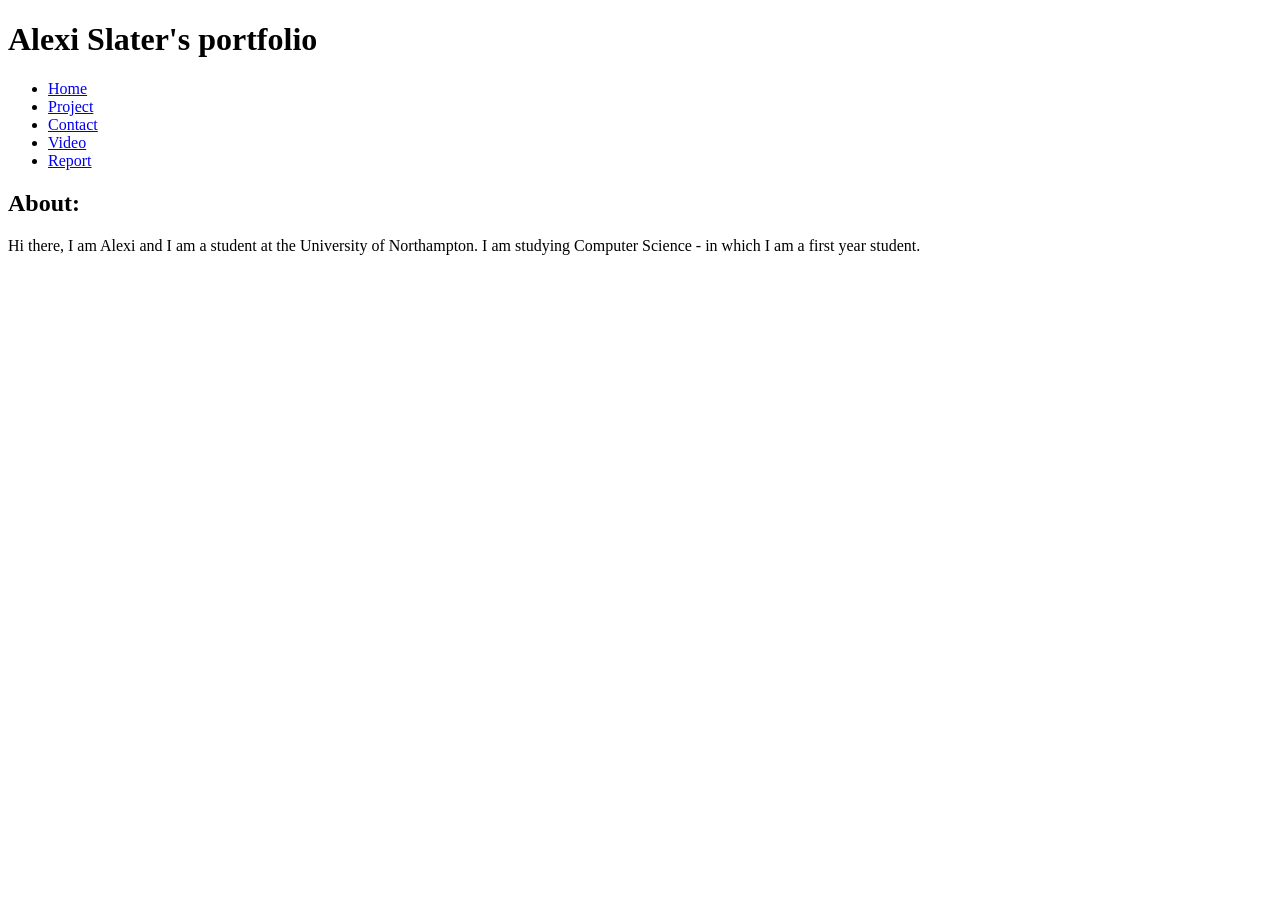
==== index.html @ 98a81941 "add in paragraph with discription" ====
<!DOCTYPE html>
<html lang="en">
<head>
    <meta charset="UTF-8">
    <meta name="viewport" content="width=device-width, initial-scale=1.0">
    <title>Document</title>
    <link rel="stylesheet" href="main.css" media="screen">
    <link rel="stylesheet" href="mobile.css" media="screen">
    <link rel="stylesheet" href="desktop.css" media="screen">
</head>
<body>

    <header>
        <h1>Alexi Slater's portfolio</h1>
    </header>

    <nav>
        <ul>
            <li><a href="index.html">Home</a></li>
            <li><a href="project.html">Project</a></li>
            <li><a href="contact.html">Contact</a></li>
            <li><a href="videodem.html">Video</a></li>
            <li><a href="report.html">Report</a></li>
        </ul>        
    </nav>
    
    <main>
        <h2>About:</h2>
        <p>Hi there, I am Alexi and I am a student at the University of Northampton. I am studying Computer Science - in which I am a first year student.</p>

    </main>
    
</body>
</html>
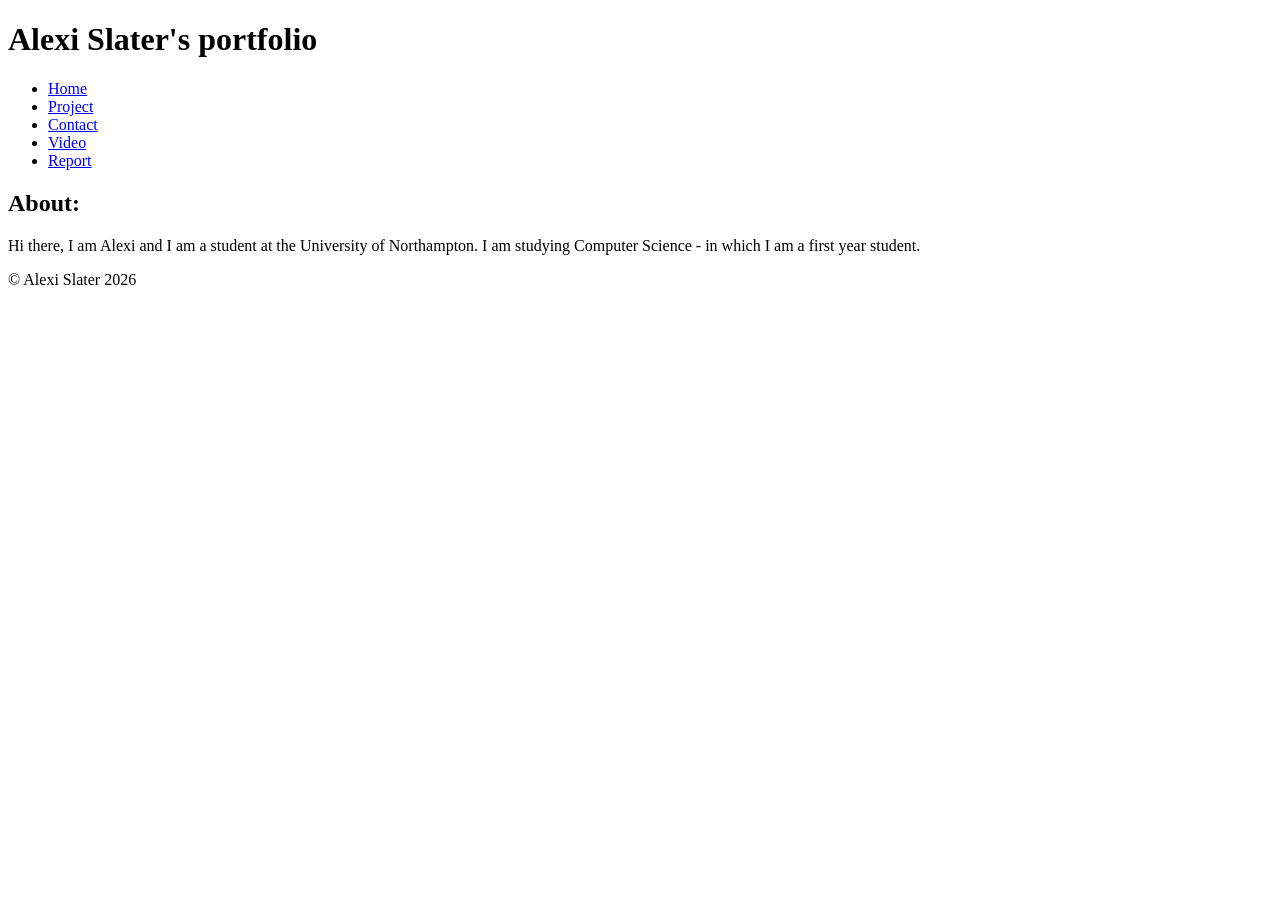
==== commit 5bbf65ac: "create copyright in footer" ====
--- a/index.html
+++ b/index.html
@@ -29,6 +29,10 @@
         <p>Hi there, I am Alexi and I am a student at the University of Northampton. I am studying Computer Science - in which I am a first year student.</p>
 
     </main>
+
+    <footer>
+        <p>&copy; Alexi Slater 2026</p>
+    </footer>
     
 </body>
 </html>
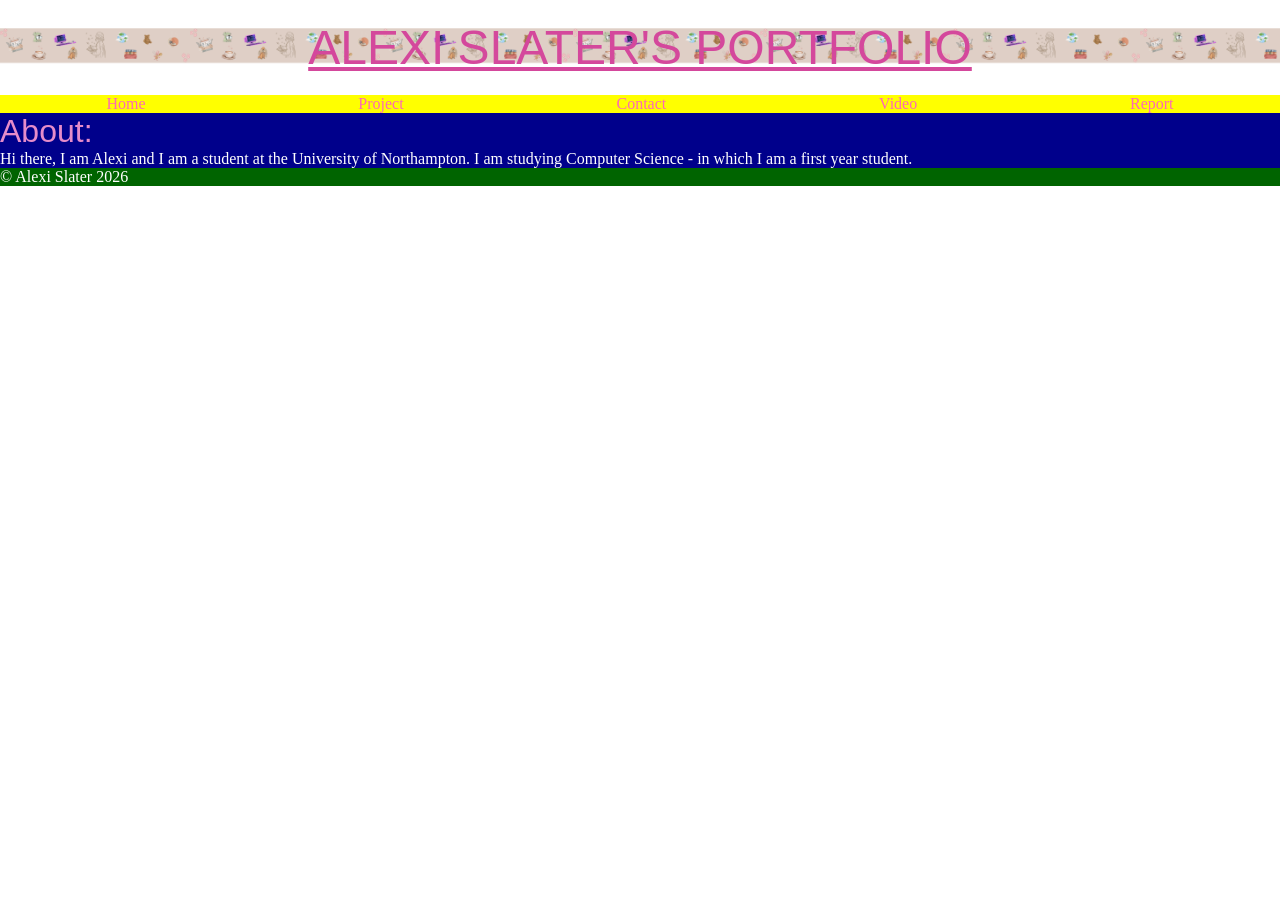
==== commit 22d947df: "created mobile version" ====
--- a/index.html
+++ b/index.html
@@ -5,12 +5,14 @@
     <meta name="viewport" content="width=device-width, initial-scale=1.0">
     <title>Document</title>
     <link rel="stylesheet" href="main.css" media="screen">
-    <link rel="stylesheet" href="mobile.css" media="screen">
-    <link rel="stylesheet" href="desktop.css" media="screen">
+    <link rel="stylesheet" href="mobile.css" media="screen and (max-width: 800px)">
+    <link rel="stylesheet" href="desktop.css" media="screen and (min-width: 800px)">
 </head>
-<body>
+<body id="clicked">
 
     <header>
+        <a href="#clicked" class="on showNav"></a>
+        <a href="#" class="off">X</a>
         <h1>Alexi Slater's portfolio</h1>
     </header>
 
--- a/main.css
+++ b/main.css
@@ -0,0 +1,80 @@
+* {
+    margin: 0em;
+    padding: 0em;
+
+}
+
+h1 {
+    color: rgb(212, 72, 156);
+    font-size: 3em;
+    font-weight: normal;
+    font-family: Impact, Haettenschweiler, 'Arial Narrow Bold', sans-serif;
+    text-decoration: underline;
+    text-transform: uppercase;
+}
+
+h2 {
+    color: #e68cca;
+    font-size: 2em;
+    font-weight: normal;
+    font-family: Impact, Haettenschweiler, 'Arial Narrow Bold', sans-serif;
+}
+
+a {
+    color: hotpink;
+    text-decoration: none;
+}
+
+header {
+    color: white;
+    padding: 20px;
+    grid-area: header;
+    background-image: url('bannerweb.jpeg');
+    background-size: contain;
+}
+
+nav {
+    background-color: yellow;
+    grid-area: nav;
+    
+}
+
+main {
+    background-color: darkblue;
+    color: white;
+    grid-area: main;
+}
+
+footer {
+    background-color: darkgreen;
+    color: white;
+    grid-area: footer;
+}
+
+body {
+    display: grid;
+    grid-template-columns: 100%;
+    grid-template-rows: auto;
+    grid-template-areas:
+        "header"
+        "nav"
+        "main"
+        "footer"
+    ;
+}
+
+nav ul {
+    list-style: none;
+    display: flex;
+    justify-content: space-around;
+    text-align: center;
+}
+
+header h1{
+    display: flex;
+    justify-content: center;
+}
+
+.firstboxproj{
+    border: 1em solid black;
+}
--- a/mobile.css
+++ b/mobile.css
@@ -0,0 +1,66 @@
+
+header {
+    background-color: blue;
+    color: white;
+    padding: 20px;
+}
+nav {
+    background-color: yellow;
+}
+main {
+    background-color: darkblue;
+    color: white;
+}
+aside {
+    background-color: lightgreen;
+}
+footer {
+    background-color: darkgreen;
+    color: white;
+}
+
+.showNav:before {
+    content: '';
+    position: absolute;
+    width: 1.25em;
+    margin-top: 0.3em;
+    border-top: 0.2em solid #fff;
+}
+
+.showNav {
+    height: 0.8em;
+    width: 1.25em;
+    display: block;
+    border-top: 0.2em solid white;
+    border-bottom: 0.2em solid white;
+}
+
+nav {
+display: none;
+background-color: yellow;
+position: fixed;
+top: 0;
+left: 50%;
+width: 50%;
+height: 100vh;
+}
+
+#clicked:target nav {
+    display: block;
+}
+
+#clicked .on{
+    display: block;
+}
+
+#clicked .off{
+    display:none;
+}
+
+#clicked:target .on{
+    display: none;
+}
+
+#clicked:target .off{
+    display: block;
+}
--- a/desktop.css
+++ b/desktop.css
@@ -0,0 +1,59 @@
+header {
+    background-color: blue;
+    color: white;
+    grid-area: header;
+}
+
+nav {
+    background-color: yellow;
+    grid-area: nav;
+}
+
+main {
+    background-color: darkblue;
+    color: white;
+    grid-area: main;
+}
+
+
+footer {
+    background-color: darkgreen;
+    color: white;
+    grid-area: footer;
+}
+
+body {
+    display: grid;
+    grid-template-columns: 80% 20%;
+    grid-template-rows: auto;
+    grid-template-areas:
+        "header header header"
+        "nav nav nav"
+        "main main aside"
+        "footer footer footer"
+    ;
+}
+
+.on{
+    display:none;
+}
+
+.off{
+    display:none;
+}
+
+.shownav{
+    display:none;
+}
+
+id{
+    display: none;
+}
+
+nav ul {
+    list-style: none;
+    display: flex;
+    justify-content: space-around;
+    text-align: center;
+}
+
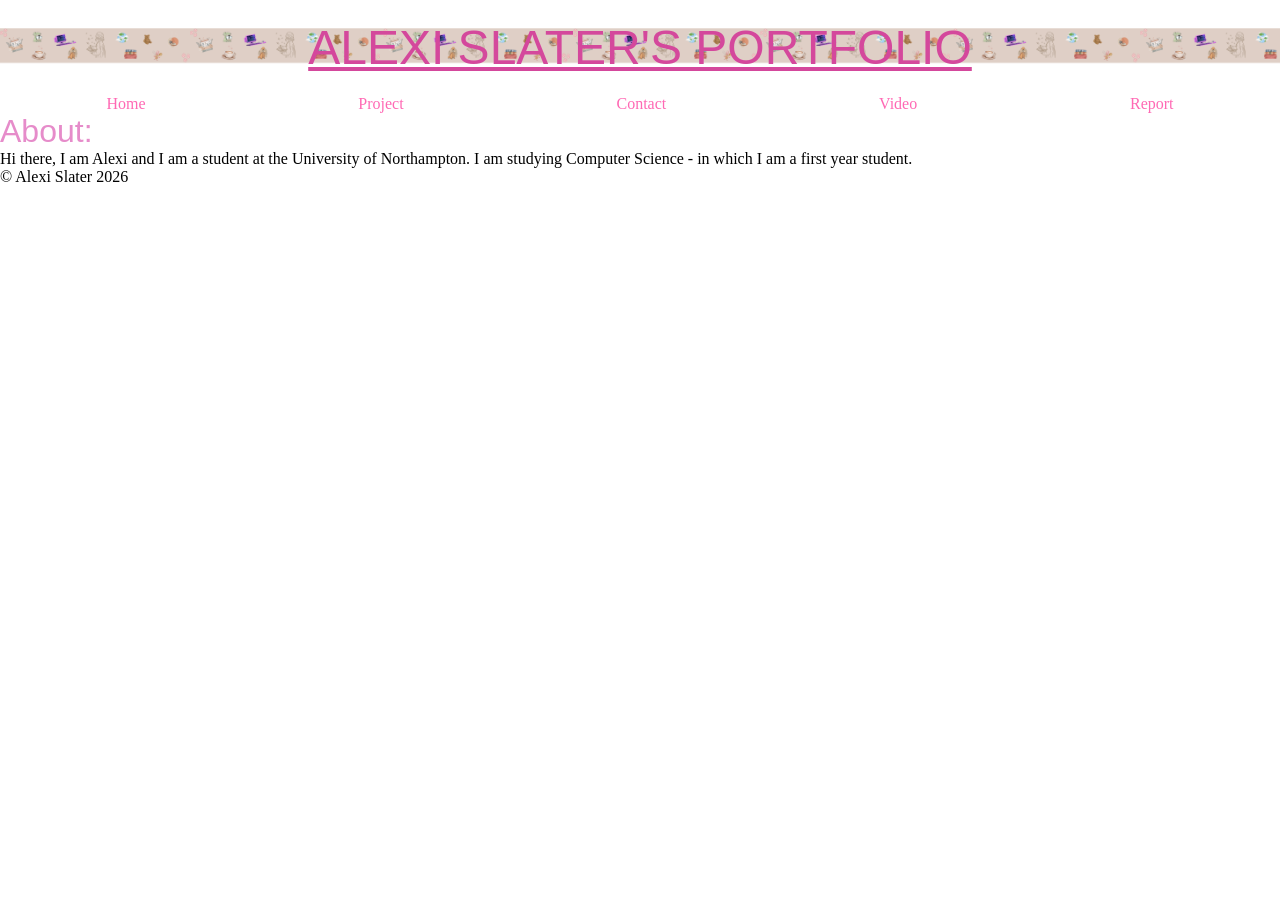
==== commit a95d9fd4: "created project page layout" ====
--- a/index.html
+++ b/index.html
@@ -32,6 +32,8 @@
 
     </main>
 
+  
+
     <footer>
         <p>&copy; Alexi Slater 2026</p>
     </footer>
--- a/main.css
+++ b/main.css
@@ -34,19 +34,15 @@
 }
 
 nav {
-    background-color: yellow;
     grid-area: nav;
     
 }
 
 main {
-    background-color: darkblue;
-    color: white;
     grid-area: main;
 }
 
 footer {
-    background-color: darkgreen;
     color: white;
     grid-area: footer;
 }
@@ -76,5 +72,20 @@
 }
 
 .firstboxproj{
-    border: 1em solid black;
+    border: 1px solid black;
+}
+
+.project{
+    display: grid;
+    grid-template-columns: repeat(2, auto);
+
+}
+
+div img{
+    width: 100%;
+}
+
+.project div {
+    border: 1px solid black;
+    padding: 2px;
 }
--- a/mobile.css
+++ b/mobile.css
@@ -1,22 +1,13 @@
 
 header {
-    background-color: blue;
     color: white;
     padding: 20px;
 }
-nav {
-    background-color: yellow;
-}
-main {
-    background-color: darkblue;
-    color: white;
-}
-aside {
-    background-color: lightgreen;
-}
+
+
+
 footer {
-    background-color: darkgreen;
-    color: white;
+    color: black;
 }
 
 .showNav:before {
@@ -37,7 +28,6 @@
 
 nav {
 display: none;
-background-color: yellow;
 position: fixed;
 top: 0;
 left: 50%;
--- a/desktop.css
+++ b/desktop.css
@@ -1,25 +1,20 @@
 header {
-    background-color: blue;
     color: white;
     grid-area: header;
 }
 
 nav {
-    background-color: yellow;
     grid-area: nav;
 }
 
 main {
-    background-color: darkblue;
-    color: white;
     grid-area: main;
 }
 
 
 footer {
-    background-color: darkgreen;
-    color: white;
     grid-area: footer;
+    color: black;
 }
 
 body {
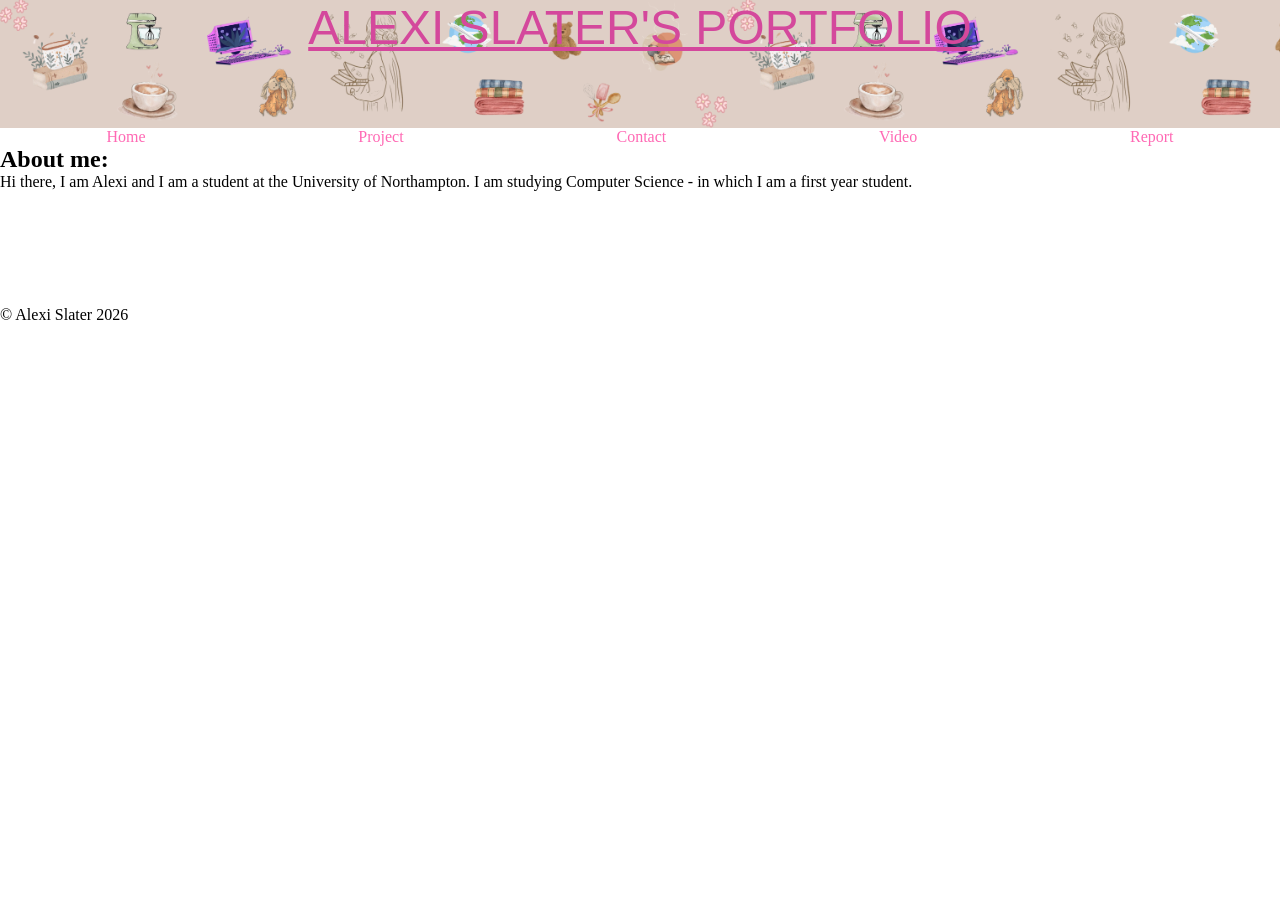
==== commit 71b97d31: "added links to the other html pages" ====
--- a/index.html
+++ b/index.html
@@ -7,15 +7,16 @@
     <link rel="stylesheet" href="main.css" media="screen">
     <link rel="stylesheet" href="mobile.css" media="screen and (max-width: 800px)">
     <link rel="stylesheet" href="desktop.css" media="screen and (min-width: 800px)">
+    
 </head>
-<body id="clicked">
-
+<body>
+    
     <header>
         <a href="#clicked" class="on showNav"></a>
         <a href="#" class="off">X</a>
         <h1>Alexi Slater's portfolio</h1>
     </header>
-
+    
     <nav>
         <ul>
             <li><a href="index.html">Home</a></li>
@@ -27,9 +28,9 @@
     </nav>
     
     <main>
-        <h2>About:</h2>
+        <h2>About me:</h2>
         <p>Hi there, I am Alexi and I am a student at the University of Northampton. I am studying Computer Science - in which I am a first year student.</p>
-
+        
     </main>
 
   
@@ -37,6 +38,7 @@
     <footer>
         <p>&copy; Alexi Slater 2026</p>
     </footer>
+
     
 </body>
 </html>
--- a/main.css
+++ b/main.css
@@ -4,8 +4,14 @@
 
 }
 
+:root{
+    --darkerpink: rgb(212, 72, 156);
+    --lighterpink: #e68cca;
+
+}
+
 h1 {
-    color: rgb(212, 72, 156);
+    color: var(--darkerpink);
     font-size: 3em;
     font-weight: normal;
     font-family: Impact, Haettenschweiler, 'Arial Narrow Bold', sans-serif;
@@ -13,12 +19,6 @@
     text-transform: uppercase;
 }
 
-h2 {
-    color: #e68cca;
-    font-size: 2em;
-    font-weight: normal;
-    font-family: Impact, Haettenschweiler, 'Arial Narrow Bold', sans-serif;
-}
 
 a {
     color: hotpink;
@@ -27,10 +27,10 @@
 
 header {
     color: white;
-    padding: 20px;
     grid-area: header;
     background-image: url('bannerweb.jpeg');
     background-size: contain;
+    height: 8em;
 }
 
 nav {
@@ -40,6 +40,8 @@
 
 main {
     grid-area: main;
+    height: 10em;
+
 }
 
 footer {
@@ -71,9 +73,7 @@
     justify-content: center;
 }
 
-.firstboxproj{
-    border: 1px solid black;
-}
+
 
 .project{
     display: grid;
@@ -87,5 +87,9 @@
 
 .project div {
     border: 1px solid black;
-    padding: 2px;
-}+    padding: 30px;
+}
+
+
+
+
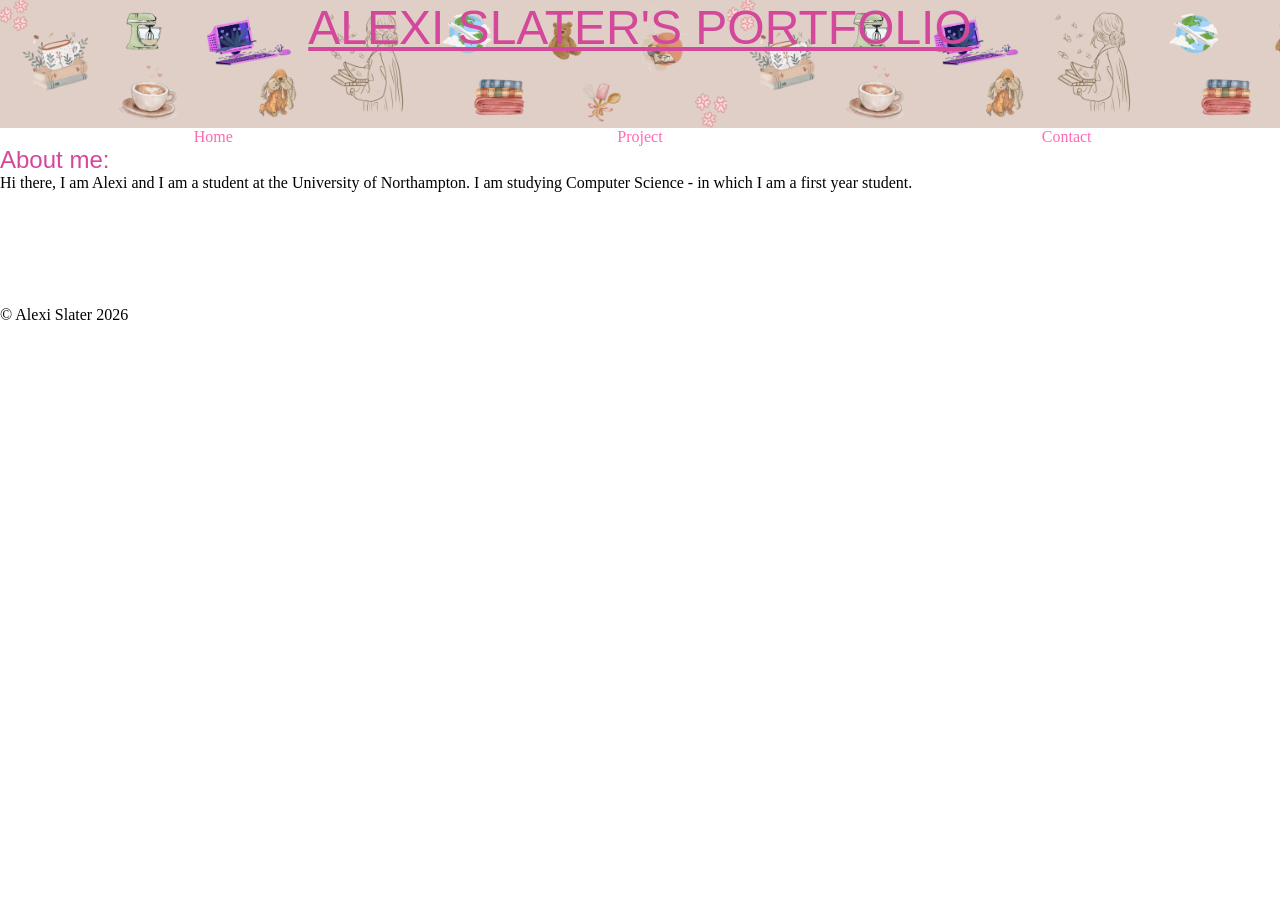
==== commit 9b5f49be: "added a transition for the navigation" ====
--- a/index.html
+++ b/index.html
@@ -20,11 +20,16 @@
     <nav>
         <ul>
             <li><a href="index.html">Home</a></li>
-            <li><a href="project.html">Project</a></li>
+
+            <li><a href="project.html">Project</a>
+                <ul> 
+                    <li><a href="videodem.html">Video</a></li>
+                    <li><a href="report.html">Report</a></li>
+                </ul>
+                </li>
+
             <li><a href="contact.html">Contact</a></li>
-            <li><a href="videodem.html">Video</a></li>
-            <li><a href="report.html">Report</a></li>
-        </ul>        
+        </ul>       
     </nav>
     
     <main>
--- a/main.css
+++ b/main.css
@@ -19,6 +19,12 @@
     text-transform: uppercase;
 }
 
+h2 {
+    color: var(--darkerpink);
+    font-weight: normal;
+    font-family: Impact, Haettenschweiler, 'Arial Narrow Bold', sans-serif;
+    text-decoration: bold;
+}
 
 a {
     color: hotpink;
@@ -68,6 +74,8 @@
     text-align: center;
 }
 
+
+
 header h1{
     display: flex;
     justify-content: center;
--- a/desktop.css
+++ b/desktop.css
@@ -29,6 +29,27 @@
     ;
 }
 
+nav > ul > li {
+    position: relative;
+    width: 100%;
+}
+
+nav ul ul {
+    position: absolute;
+    background-color: pink;
+    display: block;
+    width: 100%;
+    padding: 0;
+    opacity: 0;
+    transition: opacity 0.5s ease-in;
+    pointer-events: none;
+}
+
+nav > ul > li:hover ul {
+    opacity: 1;
+    pointer-events: auto;
+}
+
 .on{
     display:none;
 }
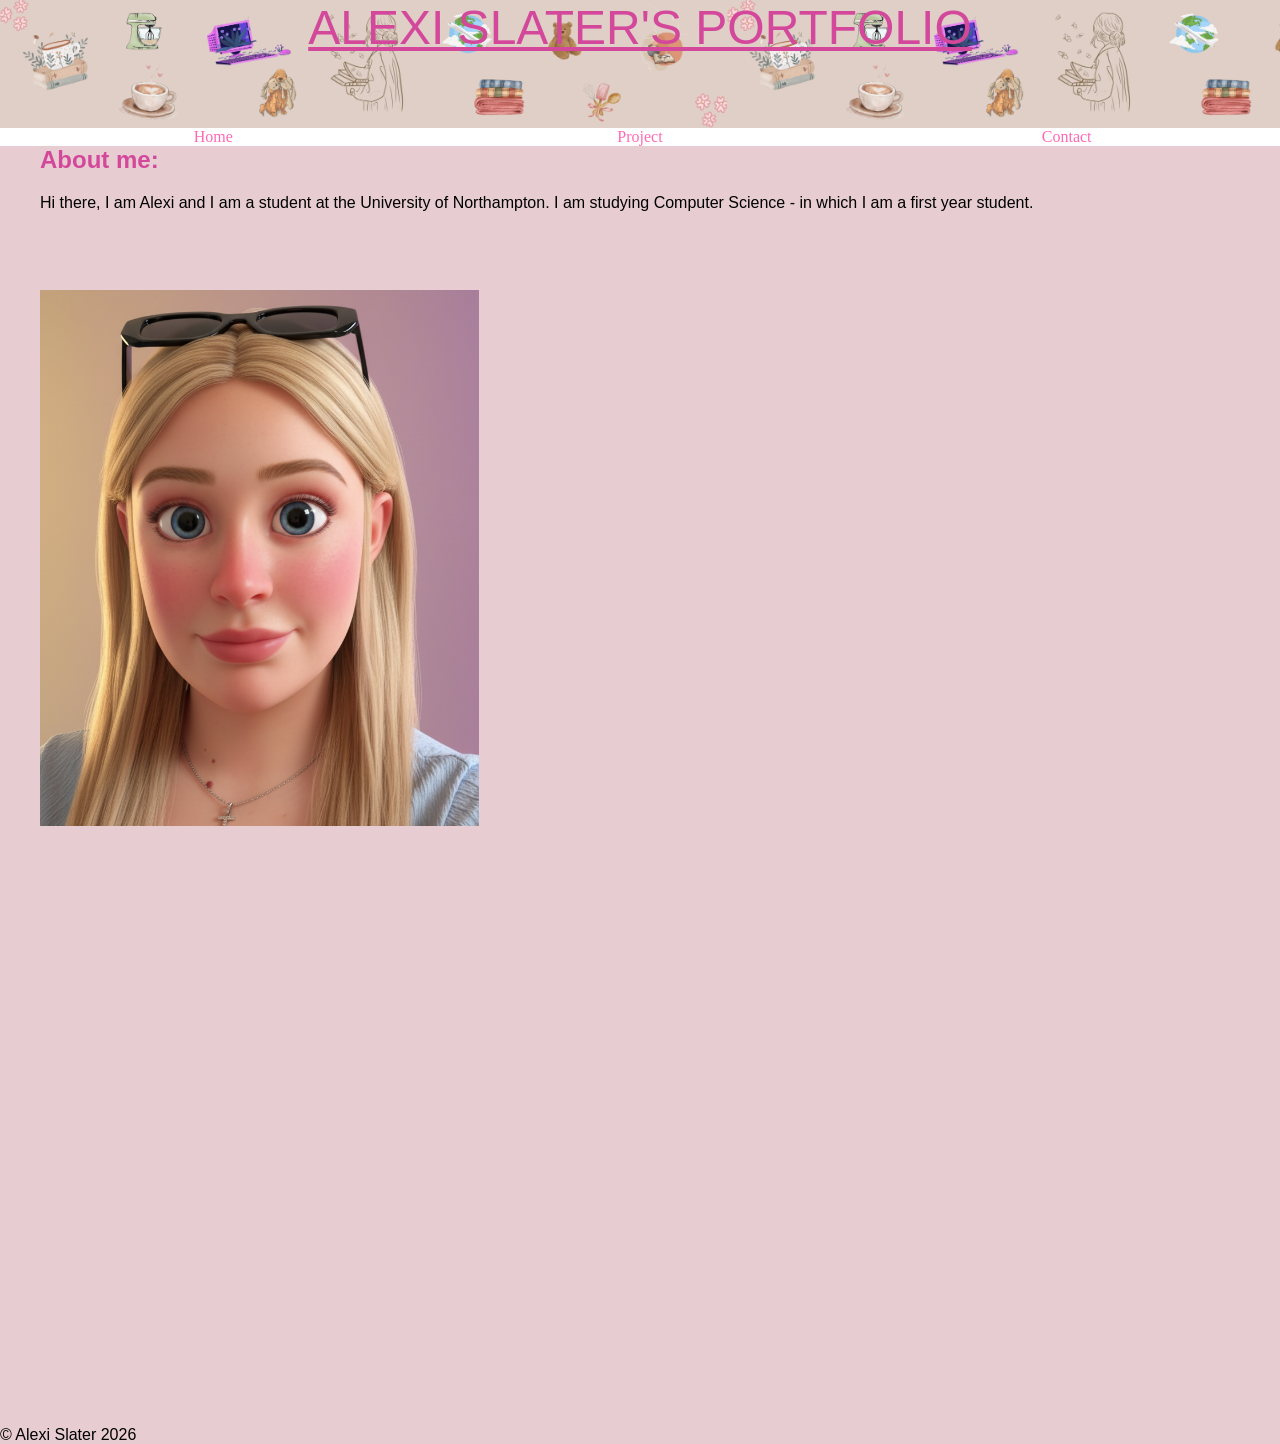
==== commit 0145e509: "my final commit - not sure why itson this branch but i hope you find it lol" ====
--- a/index.html
+++ b/index.html
@@ -9,7 +9,7 @@
     <link rel="stylesheet" href="desktop.css" media="screen and (min-width: 800px)">
     
 </head>
-<body>
+<body id="clicked">
     
     <header>
         <a href="#clicked" class="on showNav"></a>
@@ -27,14 +27,26 @@
                     <li><a href="report.html">Report</a></li>
                 </ul>
                 </li>
-
+                
             <li><a href="contact.html">Contact</a></li>
         </ul>       
     </nav>
+
     
-    <main>
+    <main class="indexmain">
+        <div></div>
         <h2>About me:</h2>
+        <div></div>
+        <div></div>
+        <div></div>
         <p>Hi there, I am Alexi and I am a student at the University of Northampton. I am studying Computer Science - in which I am a first year student.</p>
+
+ 
+
+        <div></div>
+        <div></div>
+        <div></div>
+        <img class="aipic" src="AIpicofme.png" alt="Placeholder Image">
         
     </main>
 
--- a/main.css
+++ b/main.css
@@ -7,6 +7,7 @@
 :root{
     --darkerpink: rgb(212, 72, 156);
     --lighterpink: #e68cca;
+    --verylightpink: rgb(231, 205, 209);
 
 }
 
@@ -23,7 +24,16 @@
     color: var(--darkerpink);
     font-weight: normal;
     font-family: Impact, Haettenschweiler, 'Arial Narrow Bold', sans-serif;
-    text-decoration: bold;
+    font-weight: bold;
+}
+
+h3{
+    text-decoration: underline;
+}
+
+p {
+    color: black;
+    font-family: Impact, Haettenschweiler, 'Montserrat', sans-serif;
 }
 
 a {
@@ -46,13 +56,67 @@
 
 main {
     grid-area: main;
-    height: 10em;
+    display: grid;
+    height: 80em;
+    grid-template-columns: 40px auto auto 40px;
+    grid-template-rows: 30px auto auto 30px;
+    background-color: var(--verylightpink);
 
+}
+
+.indexmain {
+    grid-area: main;
+    display: grid;
+    height: 80em;
+    grid-template-columns: 40px auto auto 40px;
+    grid-template-rows: 3em 6em auto 4em;
+    background-color: var(--verylightpink);
+
+}
+
+.contactmain {
+    grid-area: main;
+    display: grid;
+    height: 80em;
+    grid-template-columns: 40px auto auto 40px;
+    grid-template-rows: 10em 8em 12em 10em auto;
+    background-color: var(--verylightpink);
+
+}
+
+.reportmain{
+    grid-area: main;
+    display: grid;
+    height: 150em;
+    grid-template-columns: 100%;
+    grid-template-rows: 2em 3em 2em 4em 2em 5em 2em 4em 2em 2em 16em 2em 16em 2em 16em 2em 16em 2em 16em 2em 8em 2em 8em 2em;
+    background-color: var(--verylightpink);
+    
+}
+
+.validationimg {
+    width: 30%;
+    height: auto;
+}
+
+.aipic {
+    width: 40%;
+    height: auto;
+}
+
+.projmain{
+    grid-area: main;
+    display: grid;
+    height: 80em;
+    grid-template-columns: 40px auto 20px auto 40px;
+    grid-template-rows: 30px auto auto 30px;
+    background-color: var(--verylightpink);
 }
 
 footer {
     color: white;
     grid-area: footer;
+    background-color: var(--verylightpink);
 }
 
 body {
@@ -83,19 +147,22 @@
 
 
 
-.project{
-    display: grid;
-    grid-template-columns: repeat(2, auto);
-
-}
-
 div img{
     width: 100%;
 }
 
-.project div {
-    border: 1px solid black;
-    padding: 30px;
+
+form {
+    display: grid;
+    grid-template-columns: 50% 50%;
+    align-items: center;
+    row-gap: 0.5em;
+    width: 400px;
+    justify-content: center;
+}
+
+input[type="submit"] {
+    grid-column: 2;
 }
 
 
--- a/mobile.css
+++ b/mobile.css
@@ -29,6 +29,7 @@
 nav {
 display: none;
 position: fixed;
+background-color: white;
 top: 0;
 left: 50%;
 width: 50%;
@@ -53,4 +54,8 @@
 
 #clicked:target .off{
     display: block;
+}
+
+.off {
+    color: black;
 }
